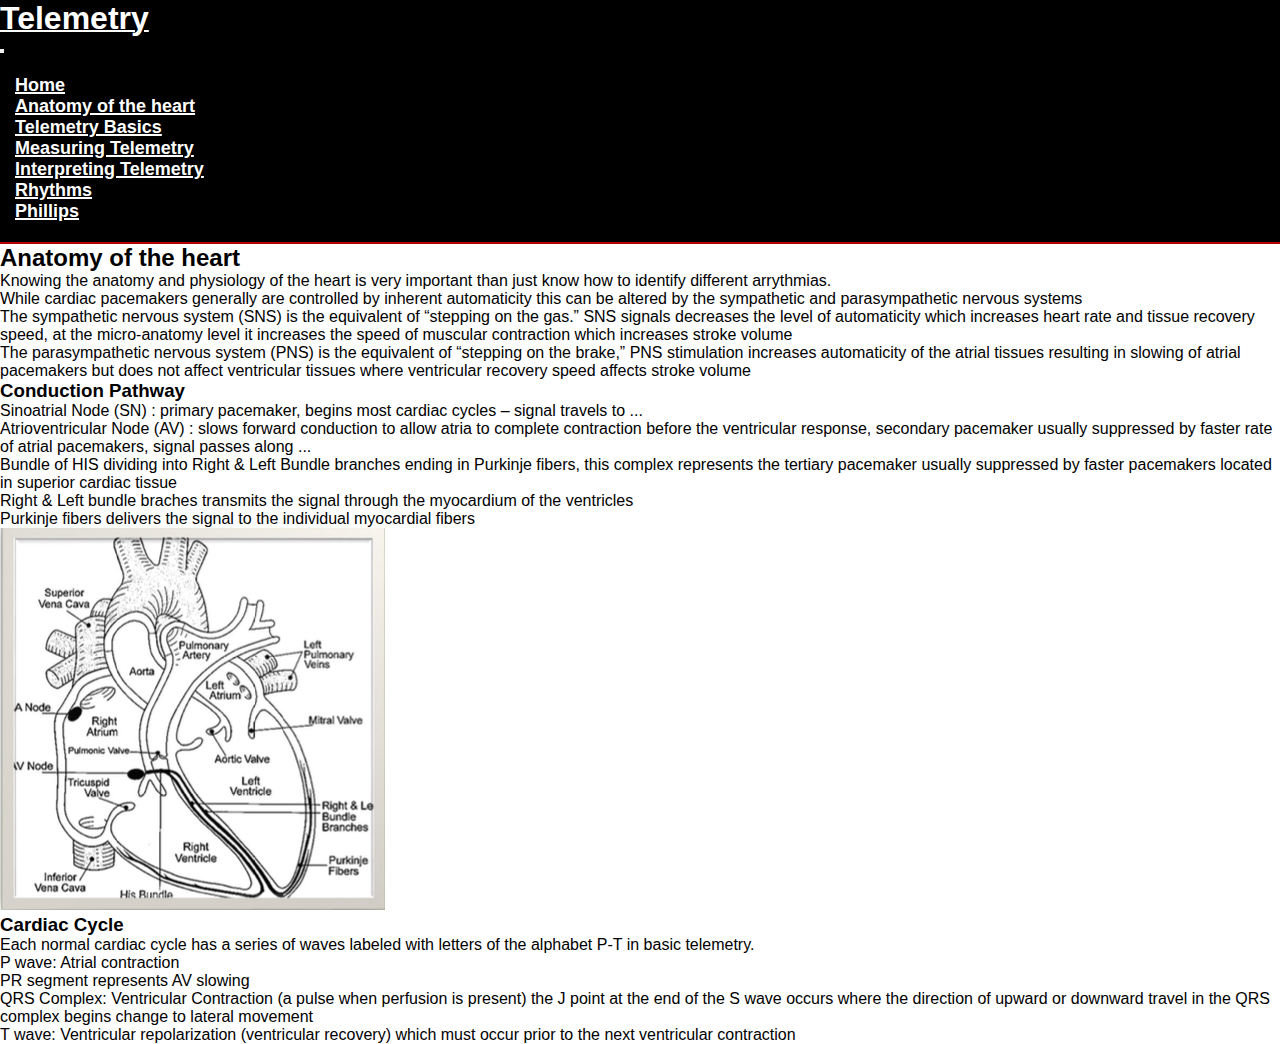
==== anatomy/anatomy.html @ b79188a6 "Adjusted it so its not all on one page." ====
<!DOCTYPE html>
<html lang="en">
<head>
    <meta charset="UTF-8">
    <meta http-equiv="X-UA-Compatible" content="IE=edge">
    <meta name="viewport" content="width=device-width, initial-scale=1.0">
    <title>Telemetry | Anatomy of the Heart</title>
        <!--Favicon-->
    <link rel="icon" type="image/x-icon" href="./assets/images/favicon.ico.png">
    <link href="https://cdn.jsdelivr.net/npm/bootstrap@5.2.0-beta1/dist/css/bootstrap.min.css"
          rel="stylesheet" integrity="sha384-0evHe/X+R7YkIZDRvuzKMRqM+OrBnVFBL6DOitfPri4tjfHxaWutUpFmBp4vmVor"
          crossorigin="anonymous">
    <link rel="stylesheet" href="../assets/css/style.css">
</head>
<body>
    <header class="container-fluid">
        <section class="d-flex flex-row ">
            <h1>Telemetry</h1>
            <div class="d-flex ms-auto">
                    <nav class="navbar navbar-expand-lg">
                        <button class="navbar-toggler collapsed d-flex d-lg-none d-flex flex-column 
                            justify-content-around" type="button"
                            data-bs-toggle="collapse" data-bs-target="#navbarToggleExternalContent"
                            aria-controls="navbarToggleExternalContent" aria-expanded="false" aria-label="Toggle navigation">
                            <span class="toggler-icon top-bar"></span>
                            <span class="toggler-icon middle-bar"></span>
                            <span class="toggler-icon bottom-bar"></span>
                        </button>
                        <div class="collapse navbar-collapse" id="navbarToggleExternalContent">
                            <ul class="navbar-nav">
                                <li class="nav-item">
                                    <a href="#home">Home</a>
                                </li>
                                <li class="nav-item">
                                    <a href="../anatomy/anatomy.html">Anatomy of the heart</a>
                                </li>
                                <li class="nav-item">
                                    <a href="../basics/basics.html">Telemetry Basics</a>
                                </li>
                                <li class="nav-item">
                                    <a href="../measuring/measuring.html">Measuring Telemetry</a>
                                </li>
                                <li class="nav-item">
                                    <a href="../interpreting/interpreting.html">Interpreting Telemetry</a>
                                </li>
                                <li class="nav-item">
                                    <a href="../rhythms/rhythms.html">Rhythms </a>
                                </li>
                                <li class="nav-item">
                                    <a href="#phillips">Phillips</a>
                                </li>
                            </ul>
                        </div>
                    </nav>
                </div>
        </section>
    </header>
    
    <section id="heart-anatomy" class="heart-anatomy">
        <div>
            <h2>Anatomy of the heart</h2>
            <div>
                Knowing the anatomy and physiology of the heart is very important than just know how to identify different arrythmias.
                <p>
                    <ul>
                        <li>While cardiac pacemakers generally are controlled by inherent automaticity this can be altered by the sympathetic and parasympathetic nervous systems</li>
                        <li>The sympathetic nervous system (SNS) is the equivalent of “stepping on the gas.” SNS signals decreases the level of automaticity which increases heart rate and tissue recovery speed, at the micro-anatomy level it increases the speed of muscular contraction which increases stroke volume</li>
                        <li>The parasympathetic nervous system (PNS) is the equivalent of “stepping on the brake,” PNS stimulation increases automaticity of the atrial tissues resulting in slowing of atrial pacemakers but does not affect ventricular tissues where ventricular recovery speed affects stroke volume</li>
                    </ul>
                    <section>
                    <h3>Conduction Pathway</h3>
                <ul>
                    <li>
                        Sinoatrial Node (SN) : primary pacemaker, begins most cardiac cycles – signal travels to ...
                    </li>
                    <li>
                        Atrioventricular Node (AV) : slows forward conduction to allow atria to complete contraction before the ventricular response, secondary pacemaker usually suppressed by faster rate of atrial pacemakers, signal passes along ...
                    </li>
                    <li>
                        Bundle of HIS dividing into Right & Left Bundle branches ending in Purkinje fibers, this complex represents the tertiary pacemaker usually suppressed by faster pacemakers located in superior cardiac tissue
                    </li>
                    <li>
                        Right & Left bundle braches transmits the signal through the myocardium of the ventricles
                    </li>
                    <li>
                        Purkinje fibers delivers the signal to the individual myocardial fibers
                    </li>
                </ul>
                <div class="conduction-pathway">
                    <img src="../assets/images/conduction-pathway.png" alt="conduction-pathway-img">
                </div>
                </p>
                <article>
                    <h3>Cardiac Cycle</h3>
                    <p>
                        Each normal cardiac cycle has a series of waves labeled with letters of the alphabet P-T in basic telemetry.
                        <ul>
                            <li>P wave: Atrial contraction</li>
                            <li>PR segment represents AV slowing</li>
                            <li>QRS Complex: Ventricular Contraction (a pulse when perfusion is present) the J point at the end of the S wave occurs where the direction of upward or downward travel in the QRS complex begins change to lateral movement</li>
                            <li>T wave: Ventricular repolarization (ventricular recovery) which must occur prior to the next ventricular contraction</li>
                        </ul>
                    </p>
                </article>
            </section>
            </div>
        </div>
    </section>

</body>
</html>
---- assets/css/style.css ----
* {
    margin: 0;
    padding: 0;
}
:root {
    --primary-color: rgb(184, 0, 0);
    --secondary-color: rgb(0, 0, 0);
    --tertiary-color: rgb(255, 255, 255);
}
body{
    font-family:Arial, Helvetica, sans-serif
}
/*--------------------Header------------------------*/
header {
    position:sticky;
    top: 0;
    z-index: 9999;
    border-bottom: var(--primary-color) solid 2px;
    text-decoration: underline solid 2px;
    padding-left: 150;
    background-color: black;
    color:var(--tertiary-color);
}
header ul {
    margin: 10px 0;
    padding: 10px 0;
}
header ul li a{
    color: var(--tertiary-color);
    padding: 15px 15px;
    font-size: 18px;
}
header ul li a{
    font-weight: bolder;
    color: var(--tertiary-color);
}

.left, .right {
  float: left;
  width: 20%; /* The width is 20%, by default */
}

.main {
  float: left;
  width: 60%; /* The width is 60%, by default */
}

/* Use a media query to add a breakpoint at 800px: */
@media screen and (max-width: 800px) {
  .left, .main, .right {
    width: 100%; /* The width is 100%, when the viewport is 800px or smaller */
  }
}
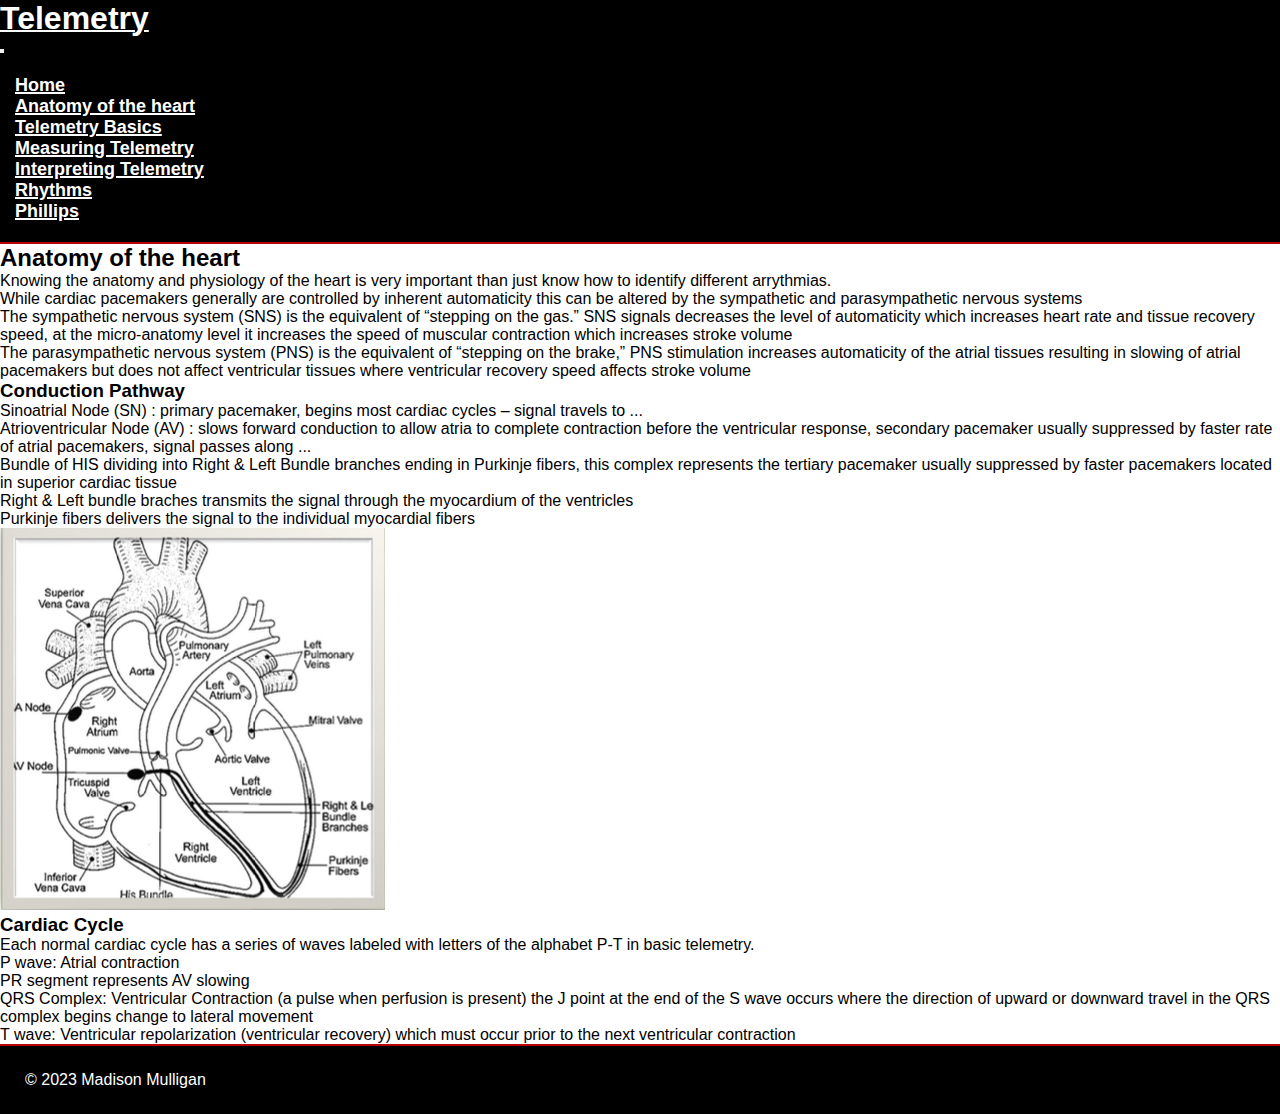
==== commit 0a0fcb4a: "Edited footer" ====
--- a/anatomy/anatomy.html
+++ b/anatomy/anatomy.html
@@ -106,6 +106,8 @@
             </div>
         </div>
     </section>
-
+    <footer>
+        &copy 2023 Madison Mulligan 
+    </footer>
 </body>
 </html>--- a/assets/css/style.css
+++ b/assets/css/style.css
@@ -45,6 +45,14 @@
   width: 60%; /* The width is 60%, by default */
 }
 
+footer {
+  background-color: black;
+  color:var(--tertiary-color);
+  border-top: var(--primary-color) solid 2px;
+  position: sticky;
+  padding: 25px 25px;
+  align-items: center;
+}
 /* Use a media query to add a breakpoint at 800px: */
 @media screen and (max-width: 800px) {
   .left, .main, .right {
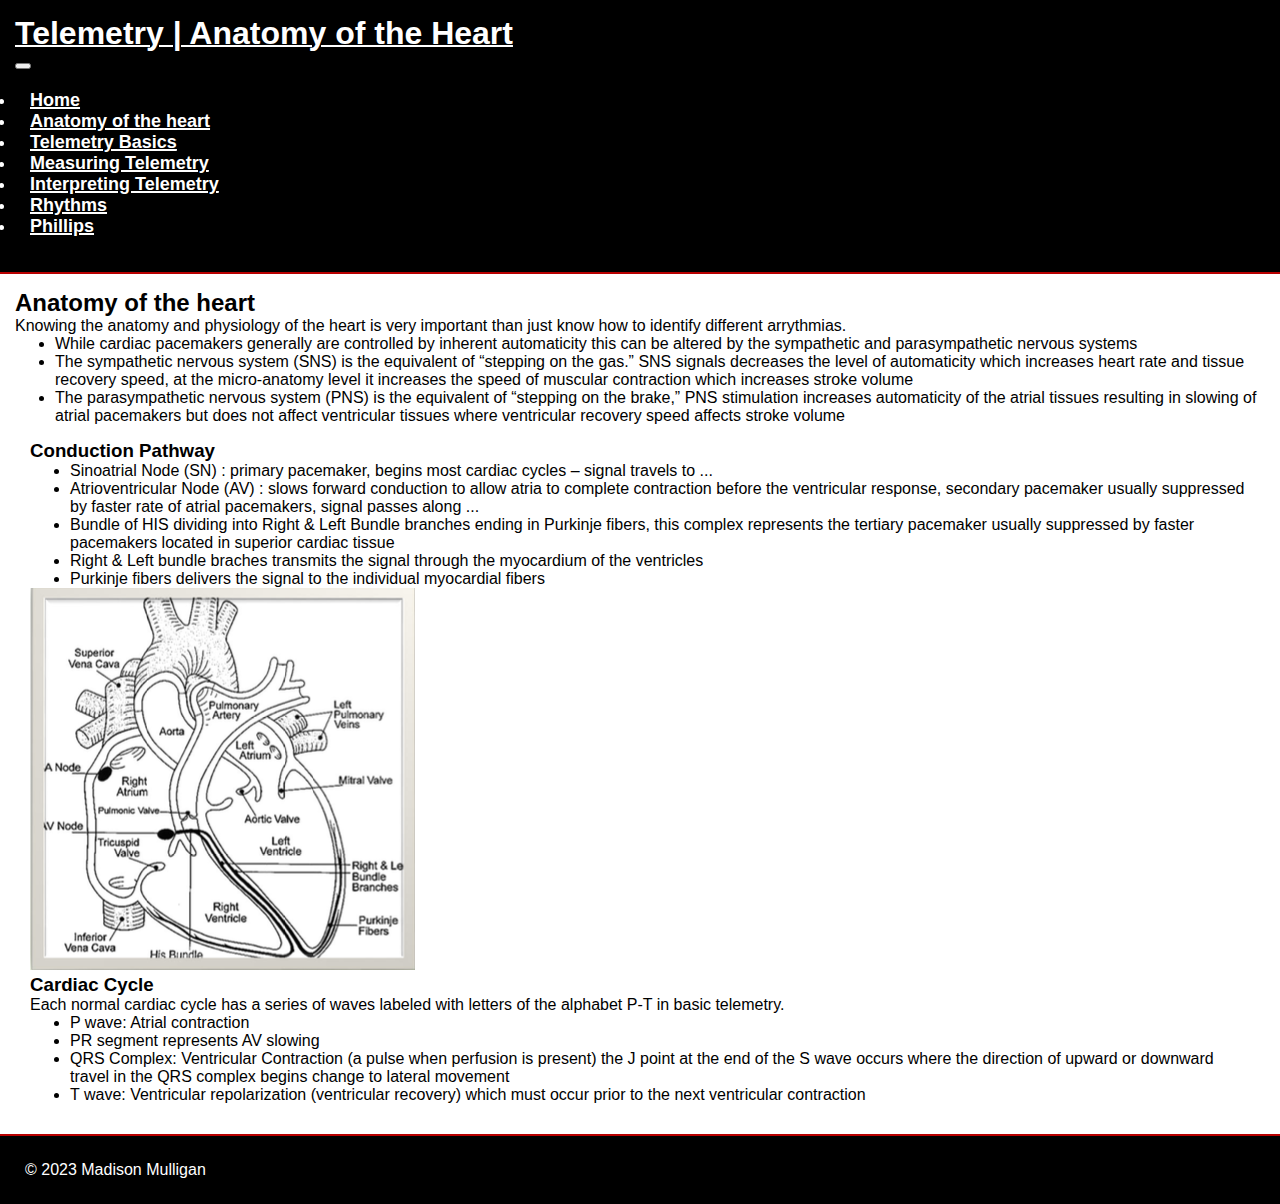
==== commit d8858b05: "Added favicon to every page." ====
--- a/anatomy/anatomy.html
+++ b/anatomy/anatomy.html
@@ -6,7 +6,7 @@
     <meta name="viewport" content="width=device-width, initial-scale=1.0">
     <title>Telemetry | Anatomy of the Heart</title>
         <!--Favicon-->
-    <link rel="icon" type="image/x-icon" href="./assets/images/favicon.ico.png">
+    <link rel="icon" type="image/x-icon" href="../assets/images/favicon.ico.png">
     <link href="https://cdn.jsdelivr.net/npm/bootstrap@5.2.0-beta1/dist/css/bootstrap.min.css"
           rel="stylesheet" integrity="sha384-0evHe/X+R7YkIZDRvuzKMRqM+OrBnVFBL6DOitfPri4tjfHxaWutUpFmBp4vmVor"
           crossorigin="anonymous">
@@ -15,7 +15,7 @@
 <body>
     <header class="container-fluid">
         <section class="d-flex flex-row ">
-            <h1>Telemetry</h1>
+            <h1>Telemetry | Anatomy of the Heart</h1>
             <div class="d-flex ms-auto">
                     <nav class="navbar navbar-expand-lg">
                         <button class="navbar-toggler collapsed d-flex d-lg-none d-flex flex-column 
--- a/assets/css/style.css
+++ b/assets/css/style.css
@@ -1,6 +1,5 @@
 * {
     margin: 0;
-    padding: 0;
 }
 :root {
     --primary-color: rgb(184, 0, 0);
@@ -8,7 +7,7 @@
     --tertiary-color: rgb(255, 255, 255);
 }
 body{
-    font-family:Arial, Helvetica, sans-serif
+    font-family:Arial, Helvetica, sans-serif;
 }
 /*--------------------Header------------------------*/
 header {
@@ -33,6 +32,12 @@
 header ul li a{
     font-weight: bolder;
     color: var(--tertiary-color);
+}
+section {
+  padding: 15px;
+}
+div#basics-boxes {
+  padding-top: 15px;
 }
 
 .left, .right {
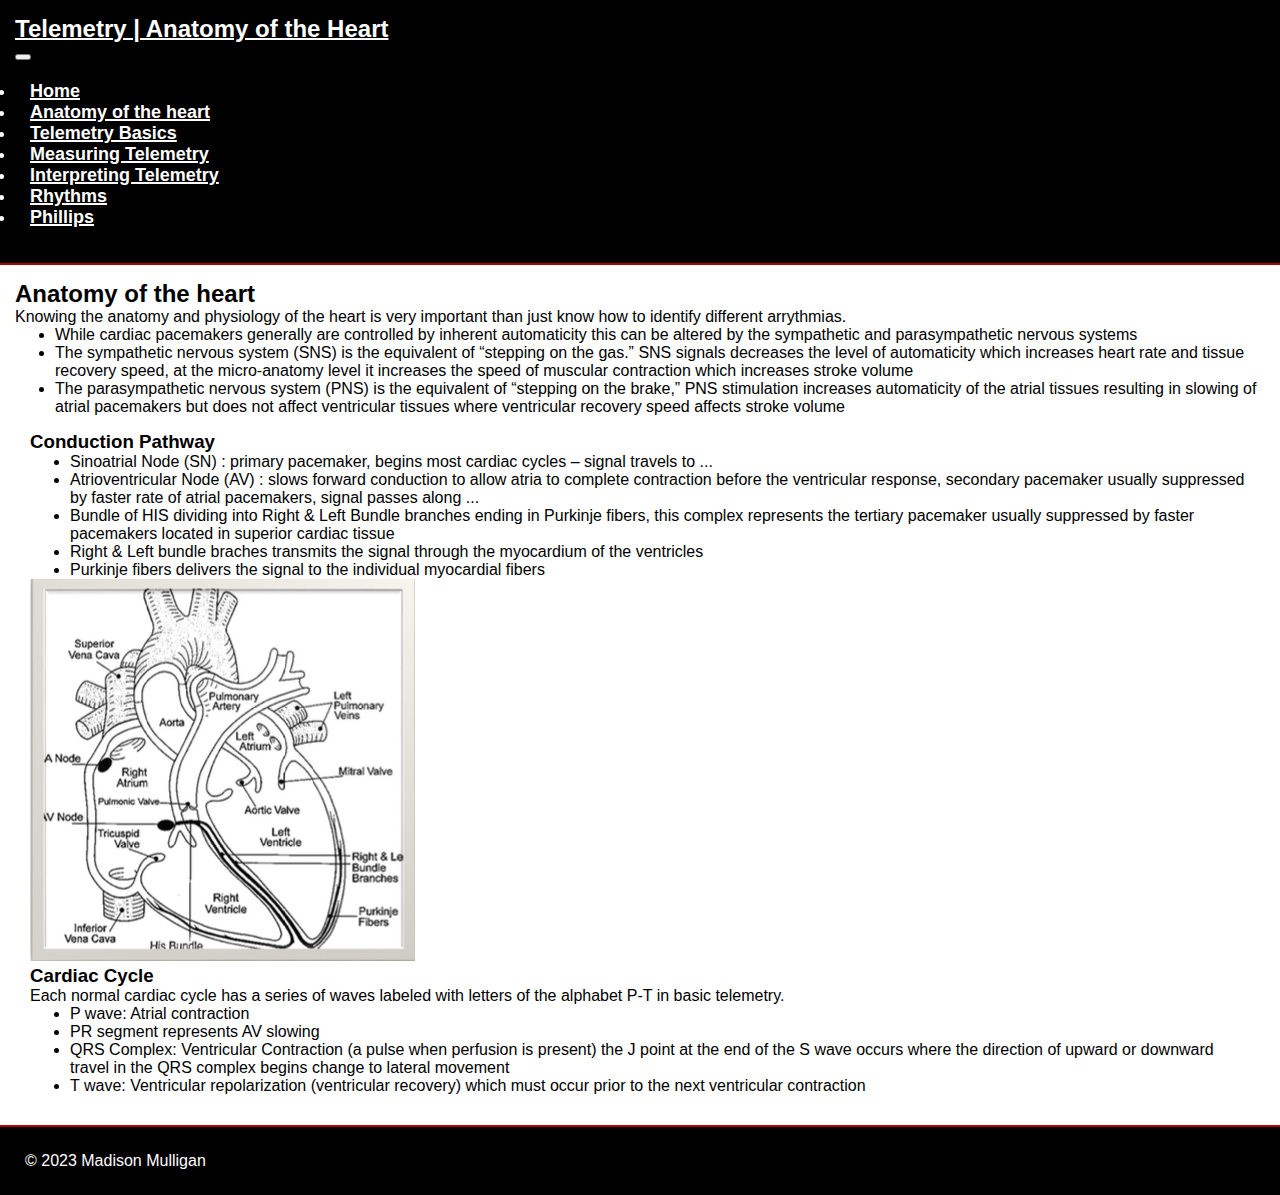
==== commit faf19ad8: "Made h1 heads h2 headings and fixed error with homepage not working from anatomy of the heart" ====
--- a/anatomy/anatomy.html
+++ b/anatomy/anatomy.html
@@ -15,7 +15,7 @@
 <body>
     <header class="container-fluid">
         <section class="d-flex flex-row ">
-            <h1>Telemetry | Anatomy of the Heart</h1>
+            <h2>Telemetry | Anatomy of the Heart</h2>
             <div class="d-flex ms-auto">
                     <nav class="navbar navbar-expand-lg">
                         <button class="navbar-toggler collapsed d-flex d-lg-none d-flex flex-column 
@@ -29,7 +29,7 @@
                         <div class="collapse navbar-collapse" id="navbarToggleExternalContent">
                             <ul class="navbar-nav">
                                 <li class="nav-item">
-                                    <a href="#home">Home</a>
+                                    <a href="../index.html">Home</a>
                                 </li>
                                 <li class="nav-item">
                                     <a href="../anatomy/anatomy.html">Anatomy of the heart</a>
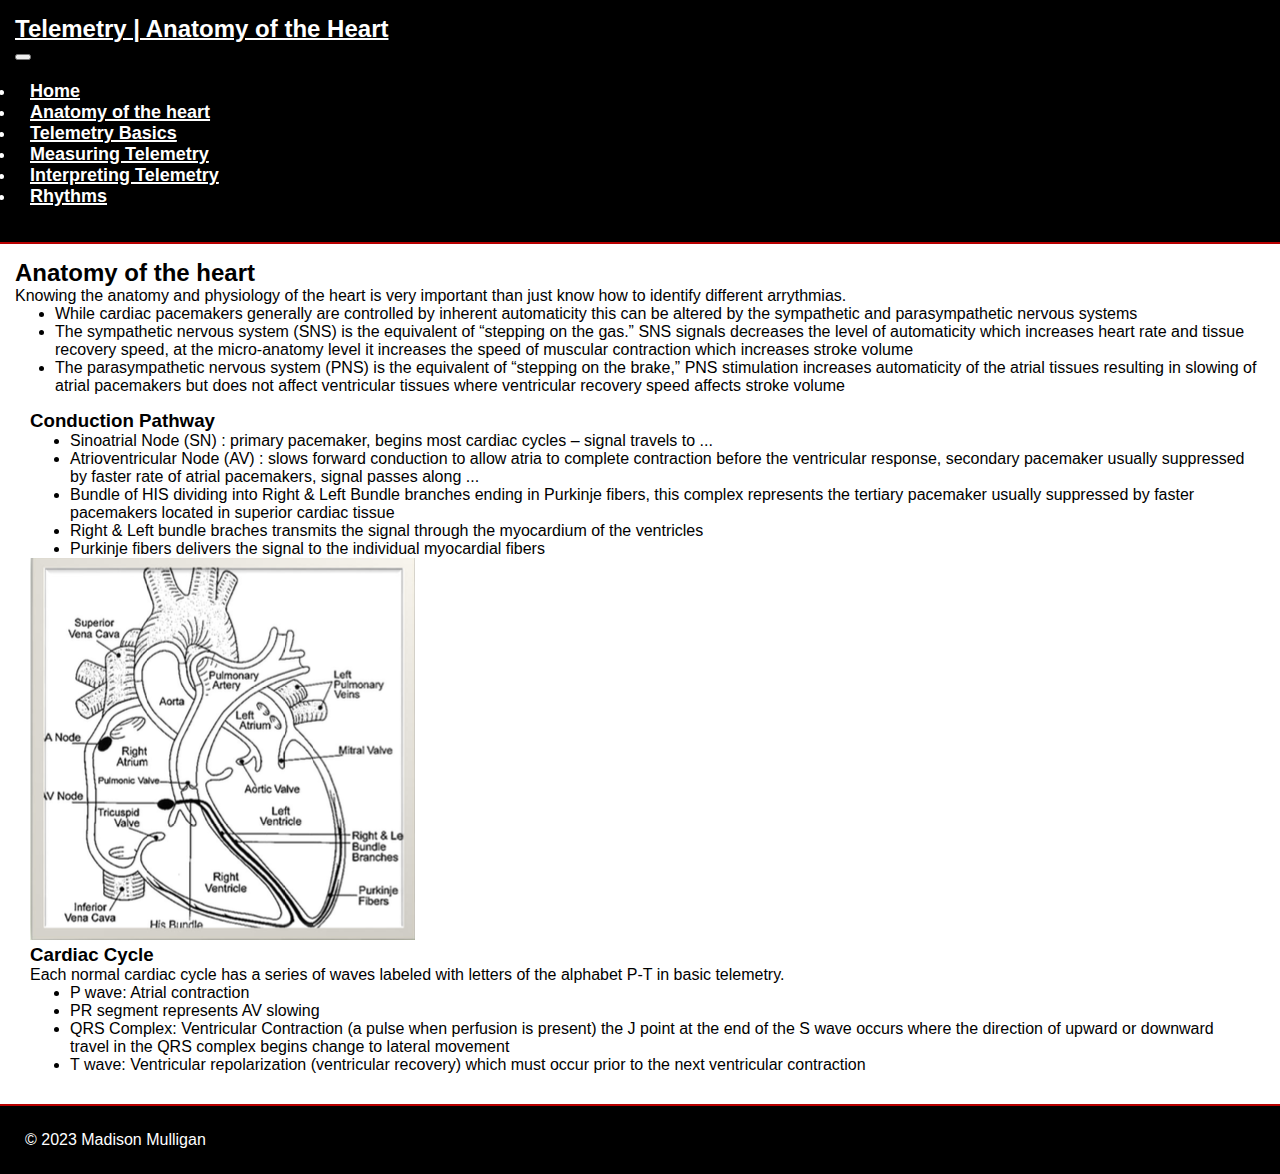
==== commit 33792afa: "Removed tele website temporarily" ====
--- a/anatomy/anatomy.html
+++ b/anatomy/anatomy.html
@@ -45,9 +45,6 @@
                                 </li>
                                 <li class="nav-item">
                                     <a href="../rhythms/rhythms.html">Rhythms </a>
-                                </li>
-                                <li class="nav-item">
-                                    <a href="#phillips">Phillips</a>
                                 </li>
                             </ul>
                         </div>
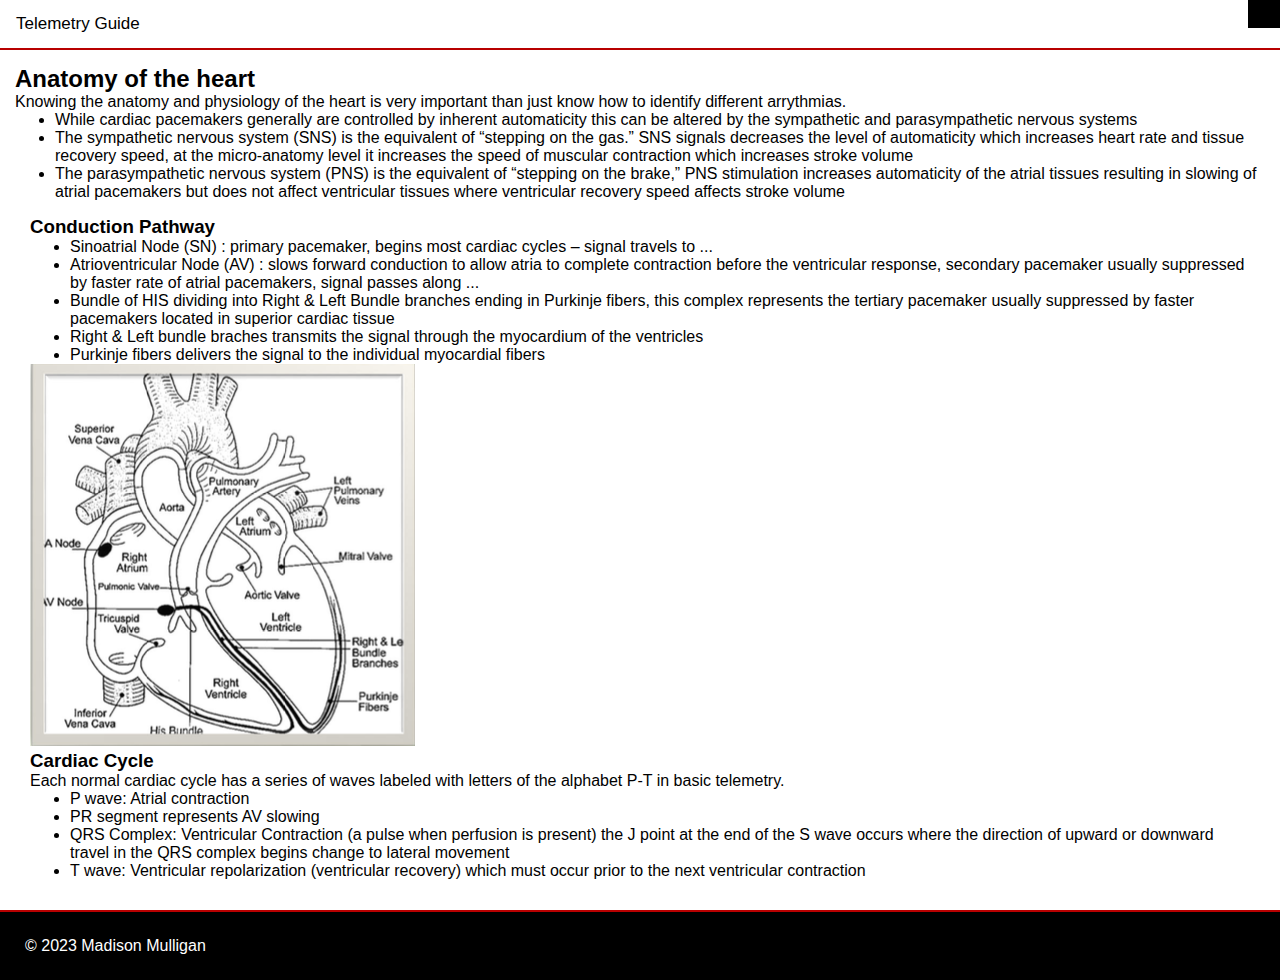
==== commit 52de5280: "Messed with burger menu, Still needs to be adjusted in JS to toggle between pages" ====
--- a/anatomy/anatomy.html
+++ b/anatomy/anatomy.html
@@ -13,45 +13,23 @@
     <link rel="stylesheet" href="../assets/css/style.css">
 </head>
 <body>
-    <header class="container-fluid">
-        <section class="d-flex flex-row ">
-            <h2>Telemetry | Anatomy of the Heart</h2>
-            <div class="d-flex ms-auto">
-                    <nav class="navbar navbar-expand-lg">
-                        <button class="navbar-toggler collapsed d-flex d-lg-none d-flex flex-column 
-                            justify-content-around" type="button"
-                            data-bs-toggle="collapse" data-bs-target="#navbarToggleExternalContent"
-                            aria-controls="navbarToggleExternalContent" aria-expanded="false" aria-label="Toggle navigation">
-                            <span class="toggler-icon top-bar"></span>
-                            <span class="toggler-icon middle-bar"></span>
-                            <span class="toggler-icon bottom-bar"></span>
-                        </button>
-                        <div class="collapse navbar-collapse" id="navbarToggleExternalContent">
-                            <ul class="navbar-nav">
-                                <li class="nav-item">
-                                    <a href="../index.html">Home</a>
-                                </li>
-                                <li class="nav-item">
-                                    <a href="../anatomy/anatomy.html">Anatomy of the heart</a>
-                                </li>
-                                <li class="nav-item">
-                                    <a href="../basics/basics.html">Telemetry Basics</a>
-                                </li>
-                                <li class="nav-item">
-                                    <a href="../measuring/measuring.html">Measuring Telemetry</a>
-                                </li>
-                                <li class="nav-item">
-                                    <a href="../interpreting/interpreting.html">Interpreting Telemetry</a>
-                                </li>
-                                <li class="nav-item">
-                                    <a href="../rhythms/rhythms.html">Rhythms </a>
-                                </li>
-                            </ul>
-                        </div>
-                    </nav>
-                </div>
-        </section>
-    </header>
+
+     <!-- Burger Menu Start-->
+     <div class="topnav">
+        <a href="#home" class="active">Telemetry Guide</a>
+        <!--NAV LINKS (hidden)-->
+        <div id="myLinks">
+            <a href="./anatomy.html">Anatomy of The Heart</a>
+            <a href="../basics/basics.html">Telemetry Basics</a>
+            <a href="../measuring/measuring.html">Measuring Telemetry</a>
+            <a href="../interpreting/">Interpreting Telemetry</a>
+            <a href="../rhythms/rhythms.html">Rhythms</a>
+        </div>
+        <!--Hamburger Menu-->
+        <a href="javascript:void(0);" class="icon" onclick="myFunction()">
+            <i class="fa fa-bars"></i>
+        </a>
+    </div>
     
     <section id="heart-anatomy" class="heart-anatomy">
         <div>
--- a/assets/css/style.css
+++ b/assets/css/style.css
@@ -9,20 +9,65 @@
 body{
     font-family:Arial, Helvetica, sans-serif;
 }
+/* Style Nav menu*/
+.topnav {
+  overflow: hidden;
+  background-color: black;
+  position: relative;
+  border-bottom: var(--primary-color) solid 2px;
+}
+/* Hide the links inside the nav menu */
+.topnav #myLinks {
+  display: none;
+}
+/* Style nav menu links*/
+.topnav a {
+  color: white;
+  padding: 14px 16px;
+  text-decoration: none;
+  font-size: 17px;
+  display: block;
+}
+/* Style the hamburger menu */
+.topnav a.icon {
+  background: black;
+  display: block;
+  position: absolute;
+  right: 0;
+  top: 0;
+}
+/* Add a grey background color on mouse over*/
+.topnav a:hover {
+  background-color: white;
+  color:black;
+}
+/* Style the active link (or home/logo) */
+.active {
+  background-color: black;
+  color: white;
+}
+
+
+
+
+
+
 /*--------------------Header------------------------*/
-header {
+/*header {
     position:sticky;
     top: 0;
-    z-index: 9999;
+    z-index: 1000;
     border-bottom: var(--primary-color) solid 2px;
     text-decoration: underline solid 2px;
     padding-left: 150;
-    background-color: black;
+    background-color: var(--secondary-color);
     color:var(--tertiary-color);
+    width: 100%;
 }
 header ul {
     margin: 10px 0;
     padding: 10px 0;
+    width: 100%;
 }
 header ul li a{
     color: var(--tertiary-color);
@@ -32,7 +77,8 @@
 header ul li a{
     font-weight: bolder;
     color: var(--tertiary-color);
-}
+    width: 100%;
+} */
 section {
   padding: 15px;
 }
@@ -58,9 +104,93 @@
   padding: 25px 25px;
   align-items: center;
 }
-/* Use a media query to add a breakpoint at 800px: */
-@media screen and (max-width: 800px) {
-  .left, .main, .right {
-    width: 100%; /* The width is 100%, when the viewport is 800px or smaller */
+/*
+.burger-menu, 
+.burger-menu-btn {
+  display: none;
+}
+/* MOBILE VERSION */
+/*@media only screen and (max-width: 575px) {
+  .burger-menu-btn {
+    display: block;
+    width: 50px;
+    height: 50px;
+    background-image: url(../images/icons/burger-menu.png), url(../images/icons/close.png);
+    background-size: cover;
+    background-repeat: no-repeat;
+    background-position: center, center left 50px;
   }
+
+  .burger-menu {
+    width: 100%;
+    height: calc(100vh - 60px);
+    padding-top: 60px;
+    display: flex;
+    flex-wrap: wrap;
+    align-content: flex-start;
+  }
+
+  .burger-menu {
+    display: none;
+    position: fixed;
+    width: 100%;
+    height: 100vh;
+    z-index: 900;
+    background-color: var(--tertiary-color);
+  }
+
+  .burger-menu ul{
+    width: 100%;
+    height: calc(100vh - 60px);
+    display: flex;
+    flex-wrap: wrap;
+    align-content: flex-start;
+  }
+
+  .burger-menu ul li {
+    flex-basis: 100%;
+    border-top: 2px solid var(--primary-color);
+  }
+  .burger-menu ul li:last-child {
+    flex-basis: 100%;
+    border-bottom: 2px solid var(--primary-color);
+  }
+
+  .burger-menu ul li a {
+    display: block;
+    height: 100%;
+    font-size: 3rem;
+    padding: 30px, 0;
+    flex-basis: 100%;
+    text-align: center;
+  }
+
 }
+
+header {
+  position:sticky;
+  top: 0;
+  z-index: 1000;
+  border-bottom: var(--primary-color) solid 2px;
+  text-decoration: underline solid 2px;
+  padding-left: 150;
+  background-color: var(--secondary-color);
+  color:var(--tertiary-color);
+  width: 100%;
+}
+header ul {
+  margin: 10px 0;
+  padding: 10px 0;
+  width: 100%;
+}
+header ul li a{
+  color: var(--tertiary-color);
+  padding: 15px 15px;
+  font-size: 18px;
+}
+header ul li a{
+  font-weight: bolder;
+  color: var(--tertiary-color);
+  width: 100%;
+}
+*/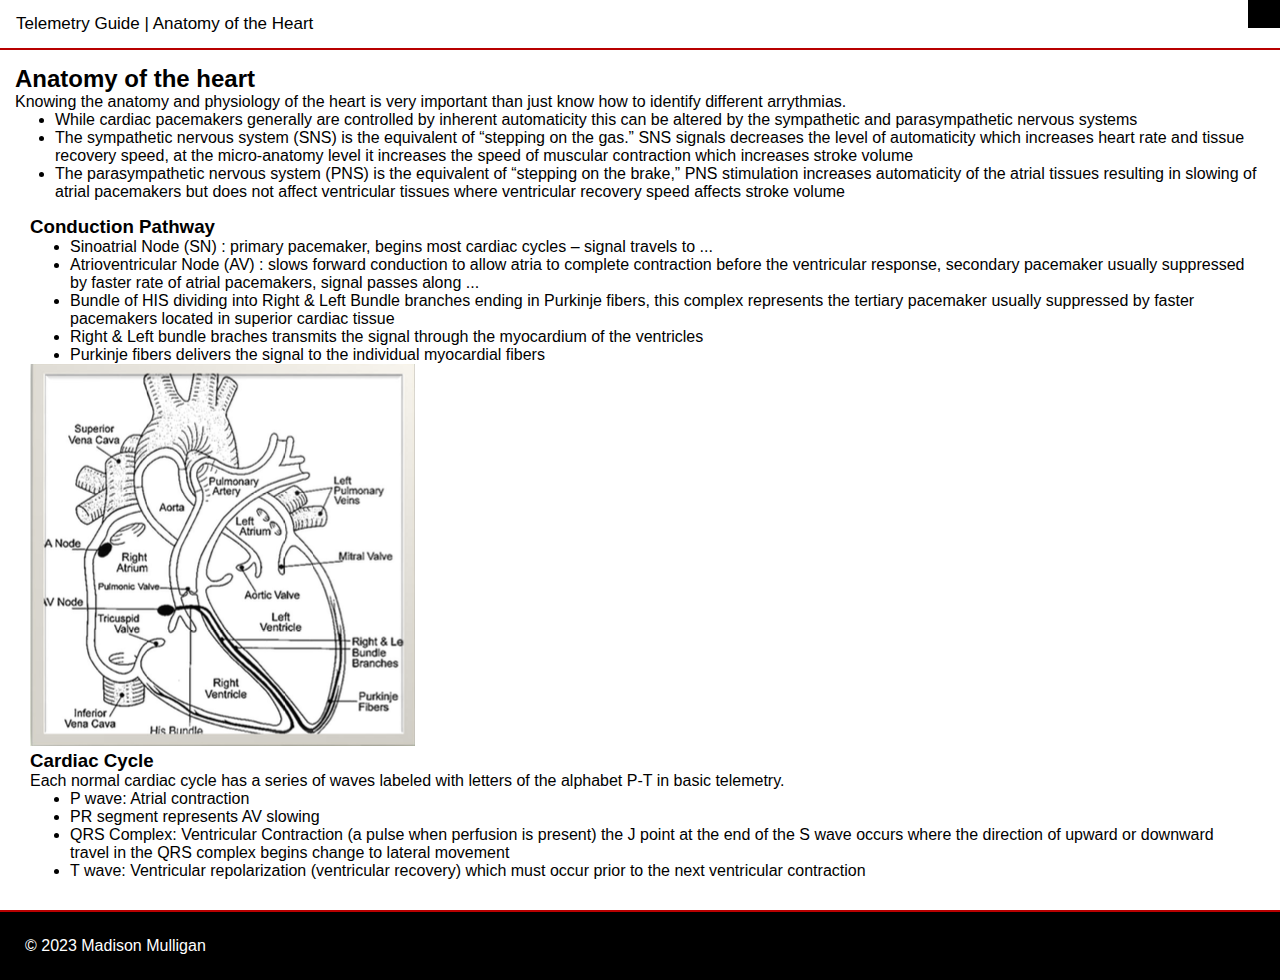
==== commit da1bb9de: "Added names to the top of the page" ====
--- a/anatomy/anatomy.html
+++ b/anatomy/anatomy.html
@@ -16,7 +16,7 @@
 
      <!-- Burger Menu Start-->
      <div class="topnav">
-        <a href="#home" class="active">Telemetry Guide</a>
+        <a href="#anatomy" class="active">Telemetry Guide | Anatomy of the Heart</a>
         <!--NAV LINKS (hidden)-->
         <div id="myLinks">
             <a href="./anatomy.html">Anatomy of The Heart</a>
